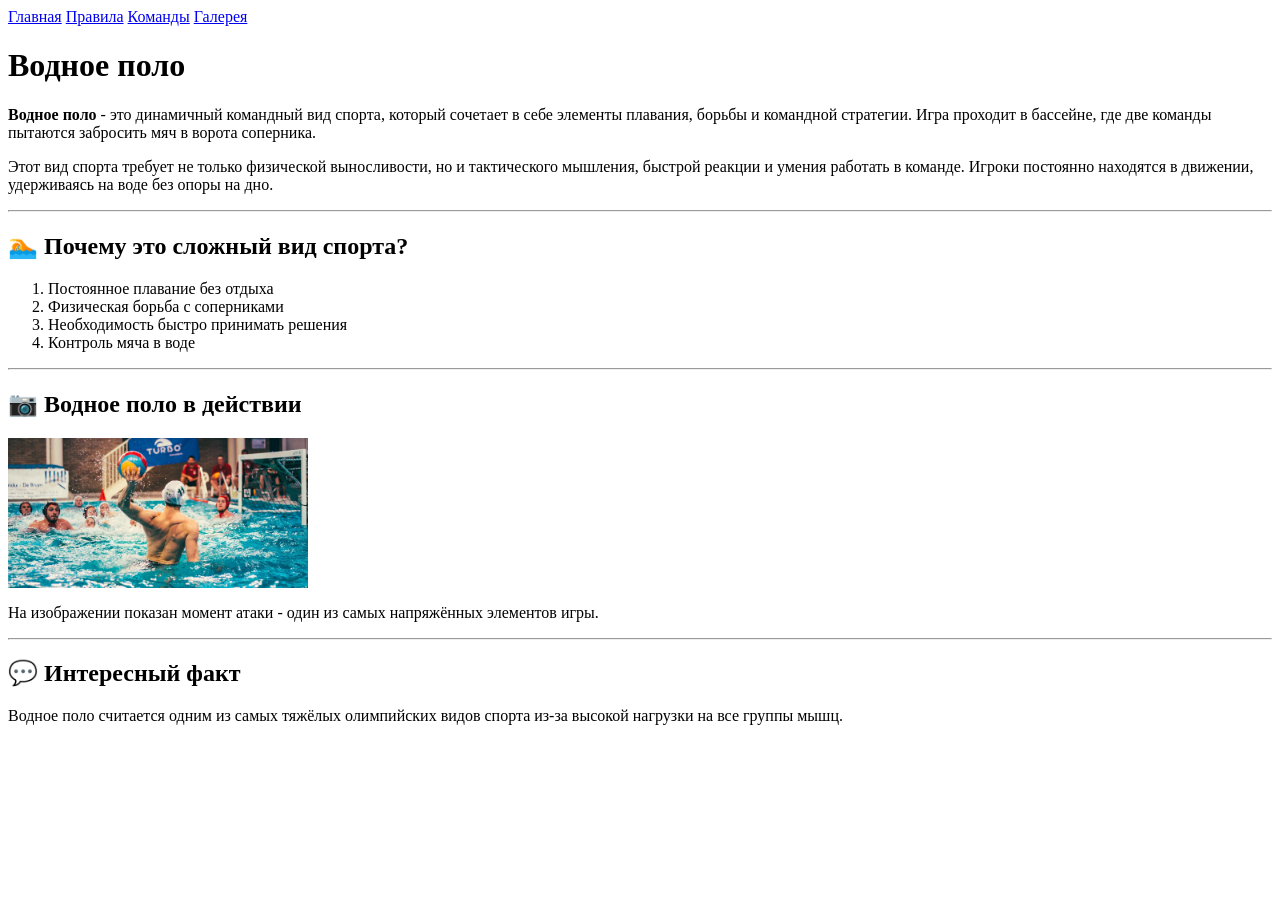
==== index.html @ 675f48c3 "Rename Index.html to index.html" ====
<html>
<head>
<link rel="stylesheet" href="css/style.css">
<link rel="stylesheet" href="css/animations.css">
    <title>Водное поло</title>
</head>
<body>
    <a href="index.html">Главная</a> 
    <a href="rules.html">Правила</a> 
    <a href="teams.html">Команды</a> 
    <a href="gallery.html">Галерея</a>

<h1>Водное поло</h1>

<p>
<b>Водное поло</b> - это динамичный командный вид спорта, который сочетает в себе элементы плавания, борьбы и командной стратегии. 
Игра проходит в бассейне, где две команды пытаются забросить мяч в ворота соперника.
</p>

<p>
Этот вид спорта требует не только физической выносливости, но и тактического мышления, быстрой реакции и умения работать в команде. 
Игроки постоянно находятся в движении, удерживаясь на воде без опоры на дно.
</p>

<hr>

<h2>🏊 Почему это сложный вид спорта?</h2>

<ol>
    <li>Постоянное плавание без отдыха</li>
    <li>Физическая борьба с соперниками</li>
    <li>Необходимость быстро принимать решения</li>
    <li>Контроль мяча в воде</li>
</ol>

<hr>

<h2> 📷 Водное поло в действии</h2>

<img src="images/polo1.jpg" alt="Игра в водное поло" width="300">

<p>
На изображении показан момент атаки - один из самых напряжённых элементов игры.
</p>

<hr>

<h2>💬 Интересный факт</h2>

<p>
Водное поло считается одним из самых тяжёлых олимпийских видов спорта из-за высокой нагрузки на все группы мышц.
</p>

</body>
</html>
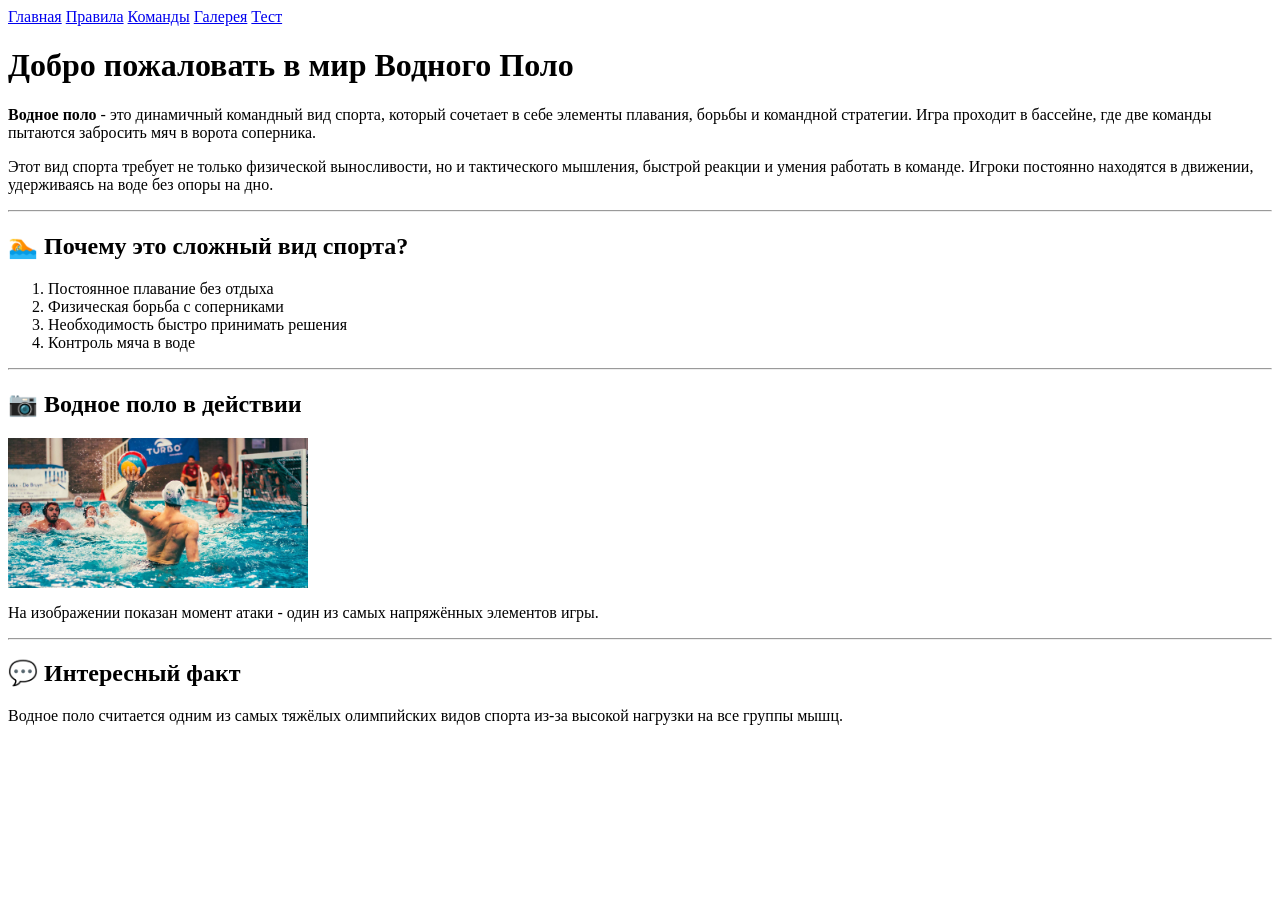
==== commit f4d0c32e: "Update index.html" ====
--- a/index.html
+++ b/index.html
@@ -9,8 +9,9 @@
     <a href="rules.html">Правила</a> 
     <a href="teams.html">Команды</a> 
     <a href="gallery.html">Галерея</a>
+    <a href="quiz.html">Тест</a>
 
-<h1>Водное поло</h1>
+<h1 class="fade">Добро пожаловать в мир Водного Поло</h1>
 
 <p>
 <b>Водное поло</b> - это динамичный командный вид спорта, который сочетает в себе элементы плавания, борьбы и командной стратегии. 
@@ -37,7 +38,7 @@
 
 <h2> 📷 Водное поло в действии</h2>
 
-<img src="images/polo1.jpg" alt="Игра в водное поло" width="300">
+<img src="images/polo1.jpg" class="slide-left" alt="Игра в водное поло" width="300">
 
 <p>
 На изображении показан момент атаки - один из самых напряжённых элементов игры.
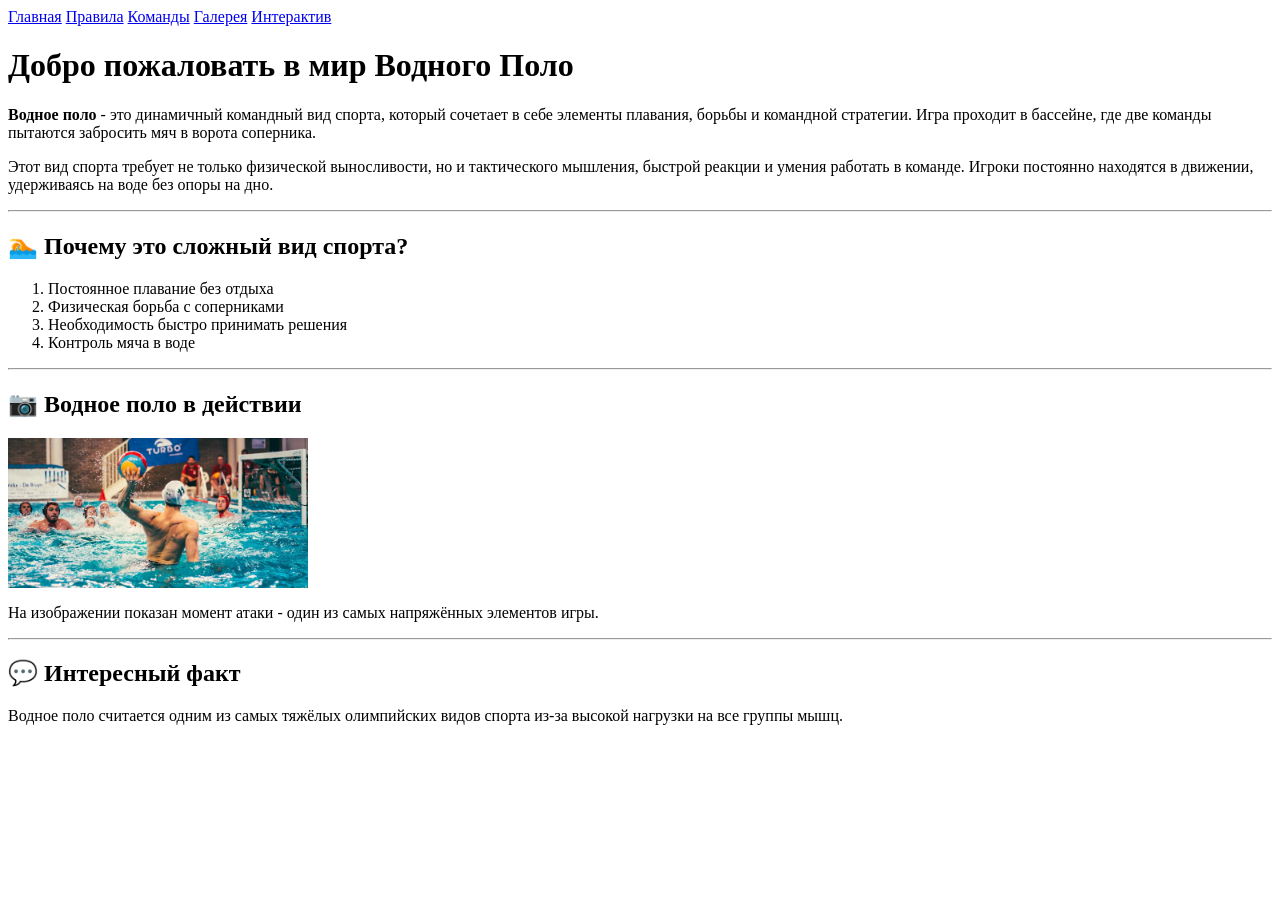
==== commit 01d97d12: "Update index.html" ====
--- a/index.html
+++ b/index.html
@@ -9,7 +9,7 @@
     <a href="rules.html">Правила</a> 
     <a href="teams.html">Команды</a> 
     <a href="gallery.html">Галерея</a>
-    <a href="quiz.html">Тест</a>
+    <a href="quiz.html">Интерактив</a>
 
 <h1 class="fade">Добро пожаловать в мир Водного Поло</h1>
 
